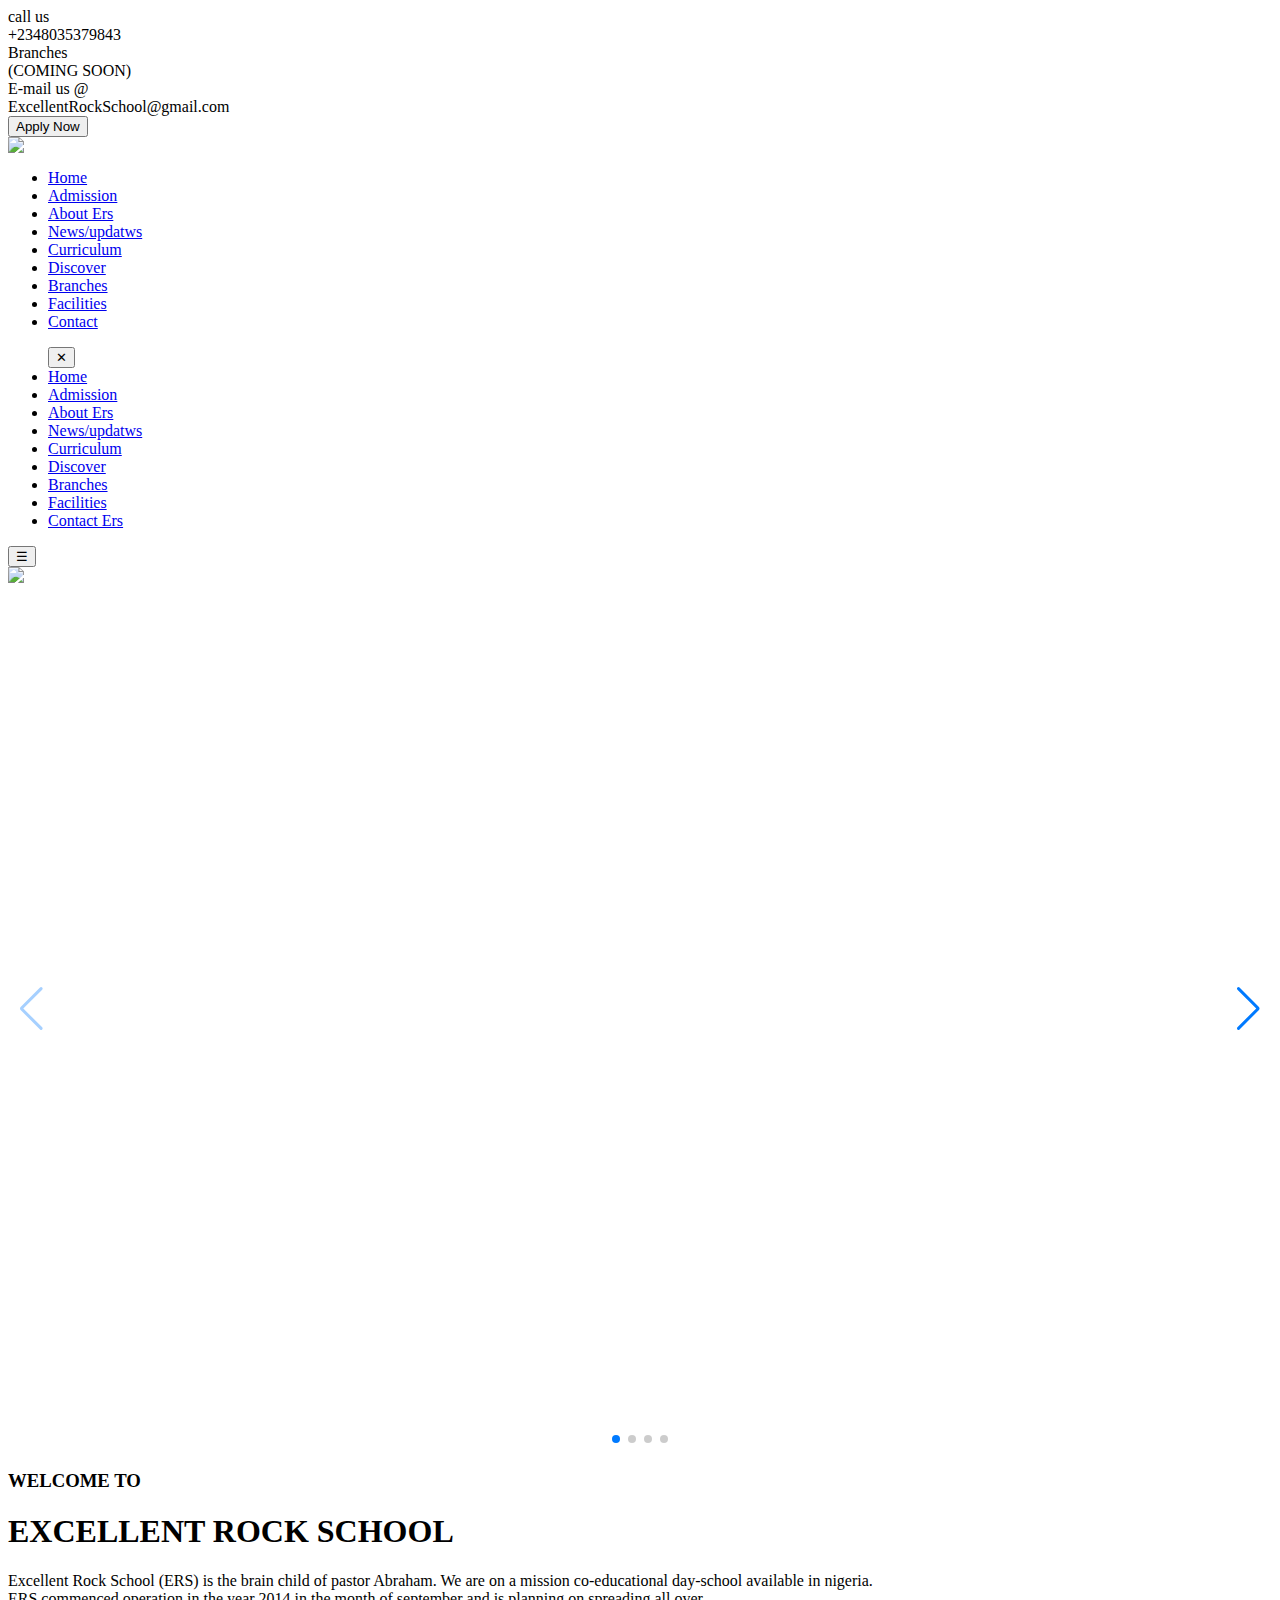
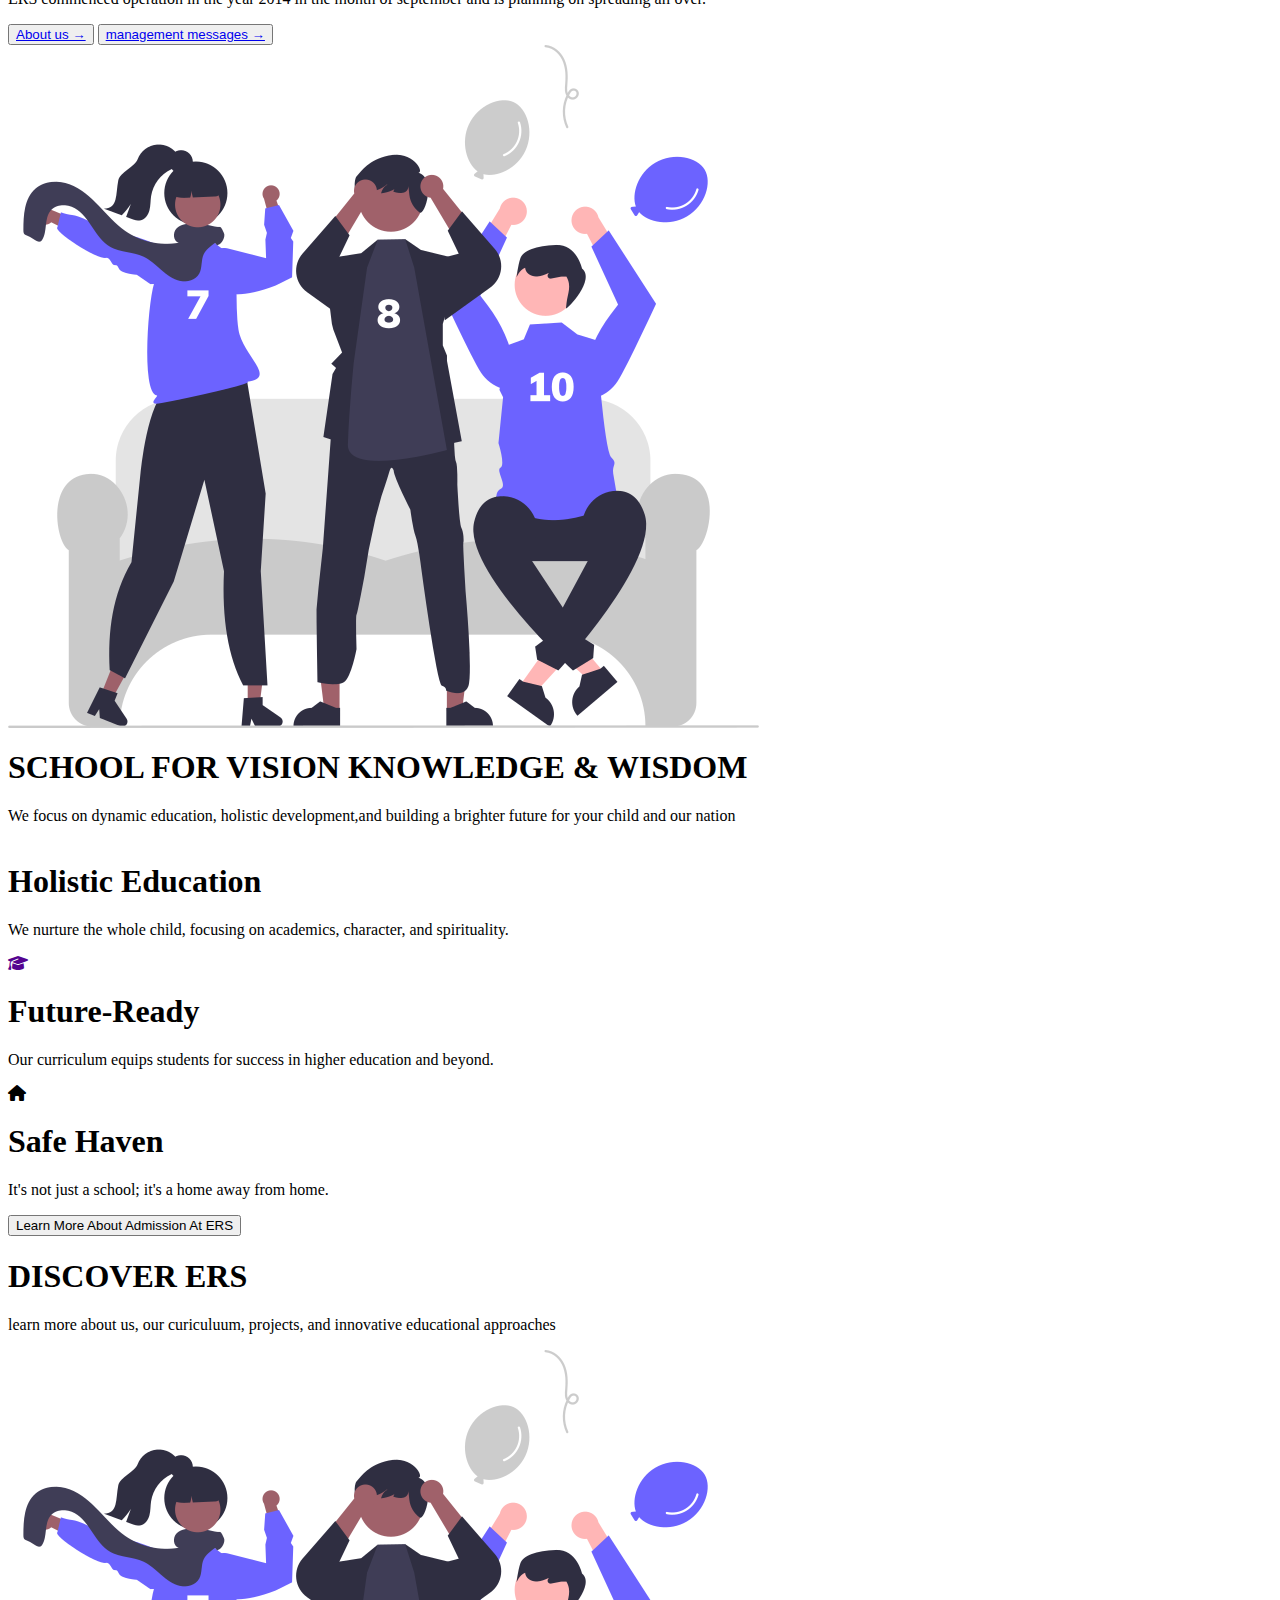
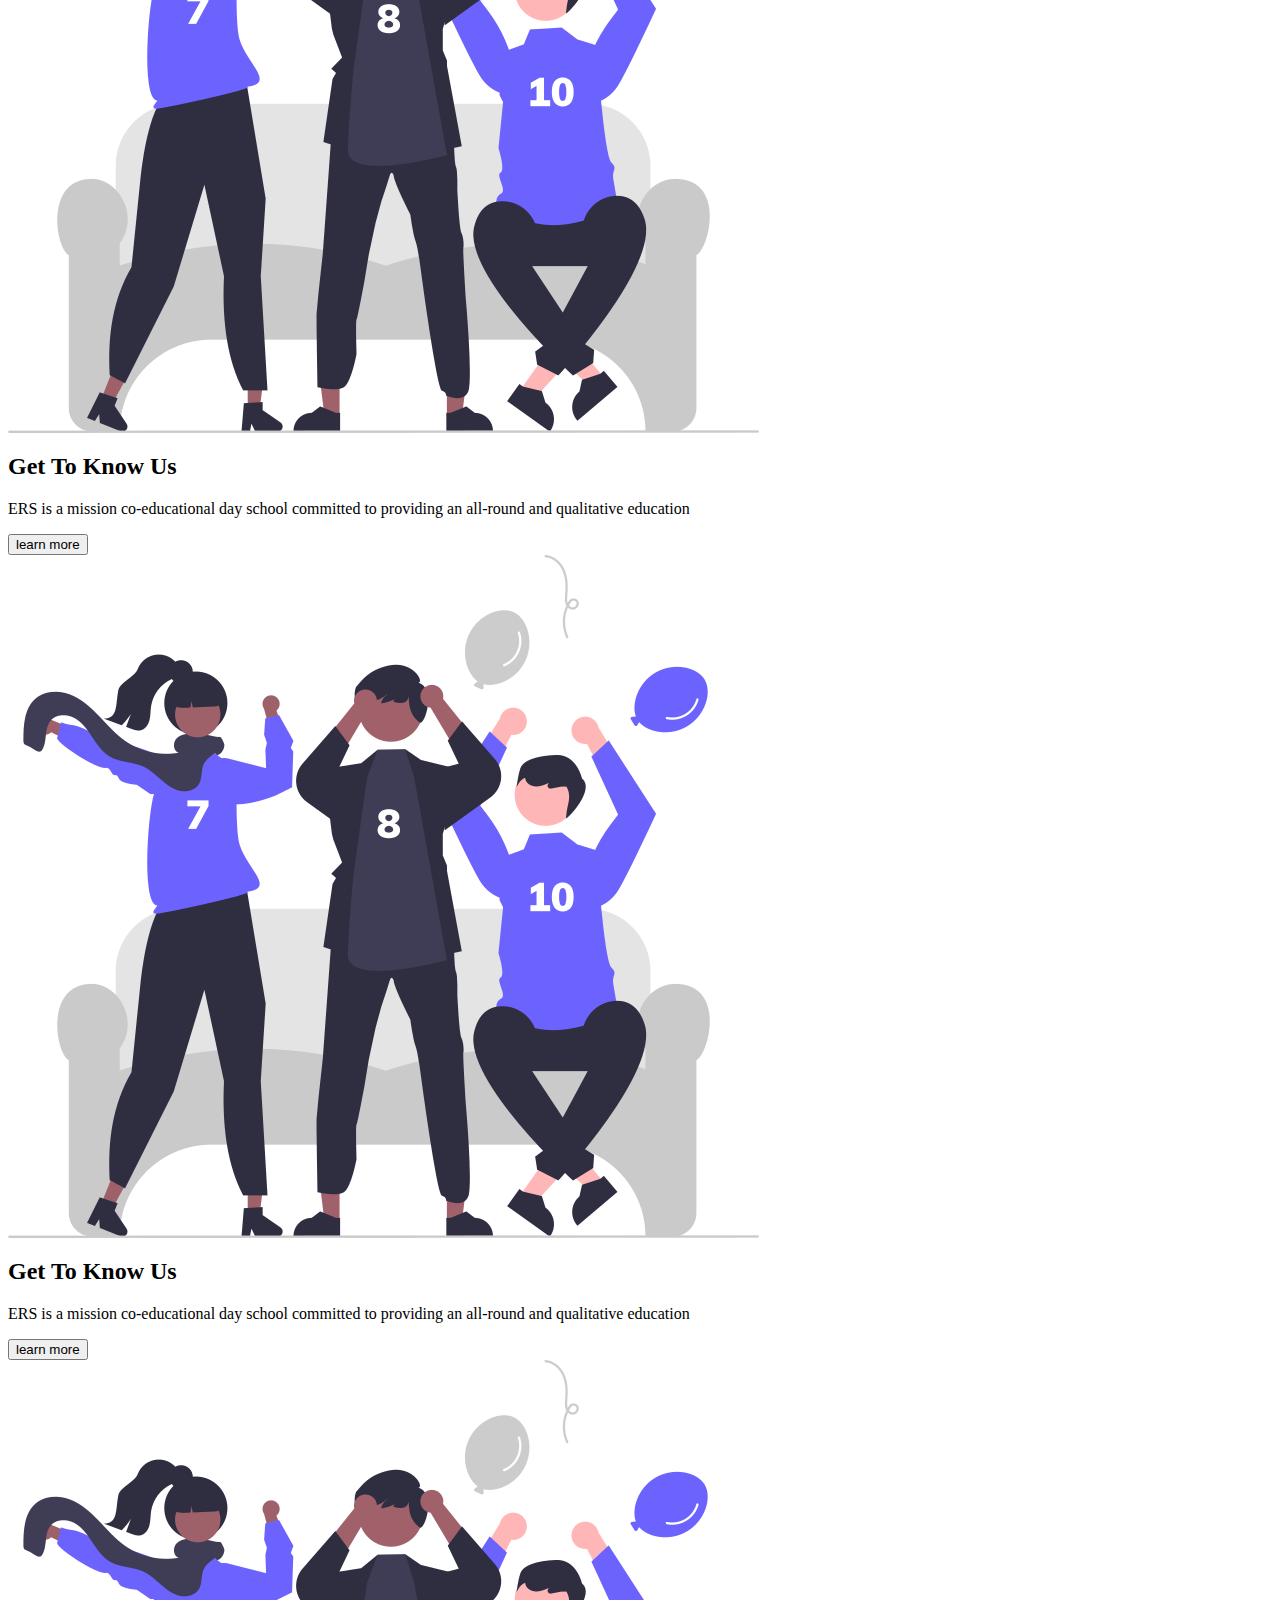
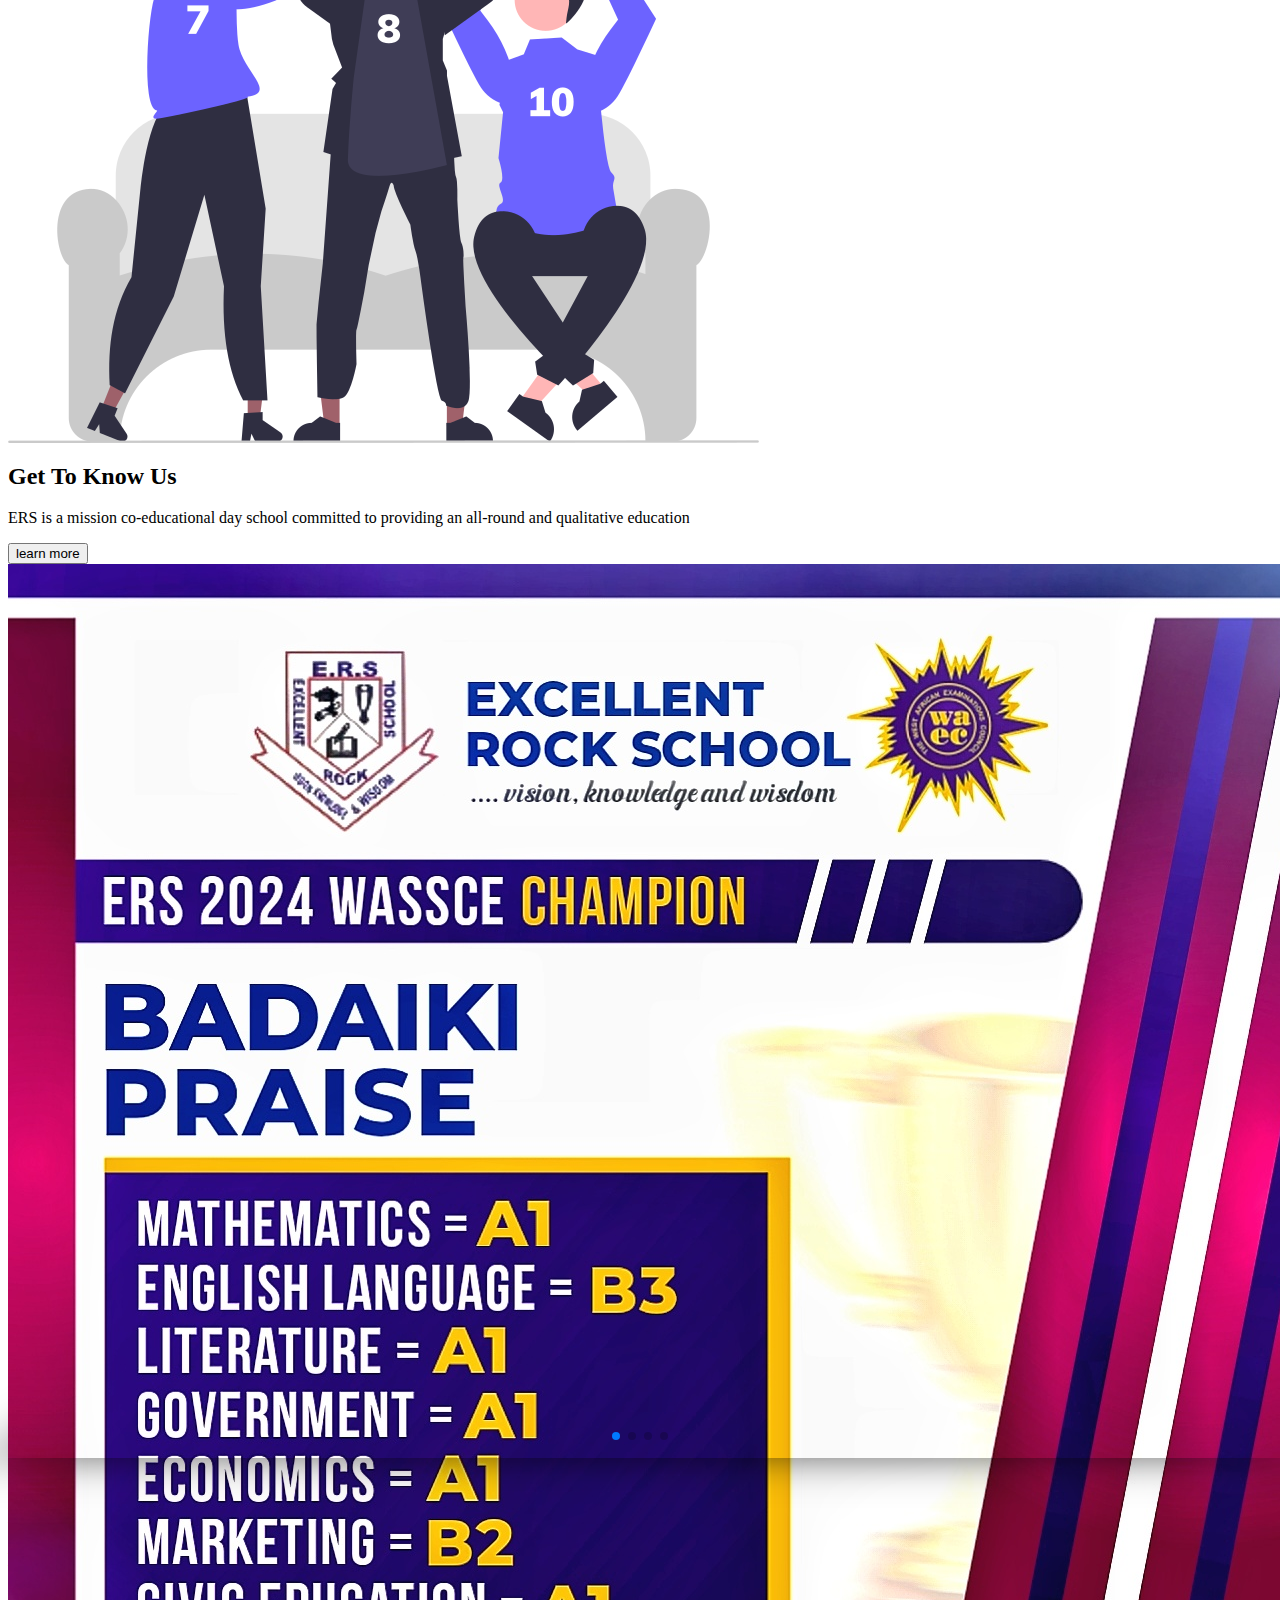
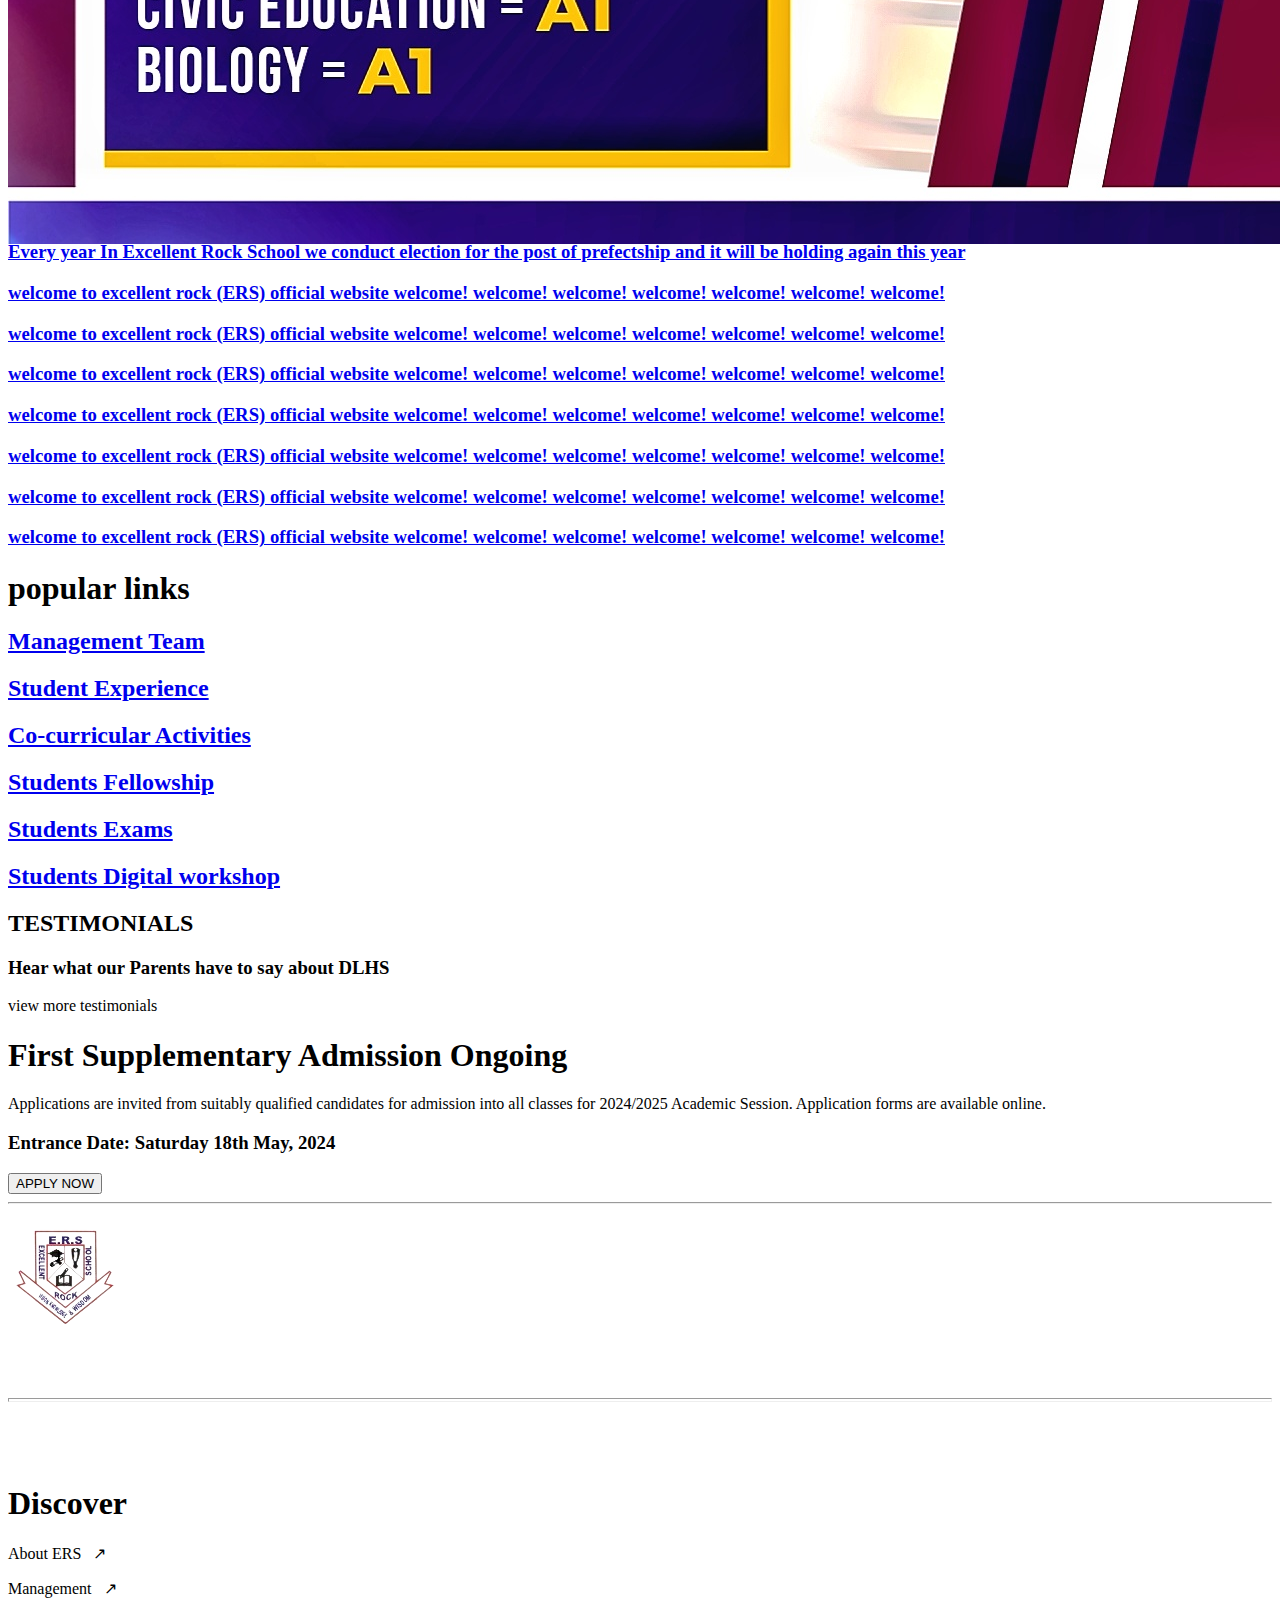
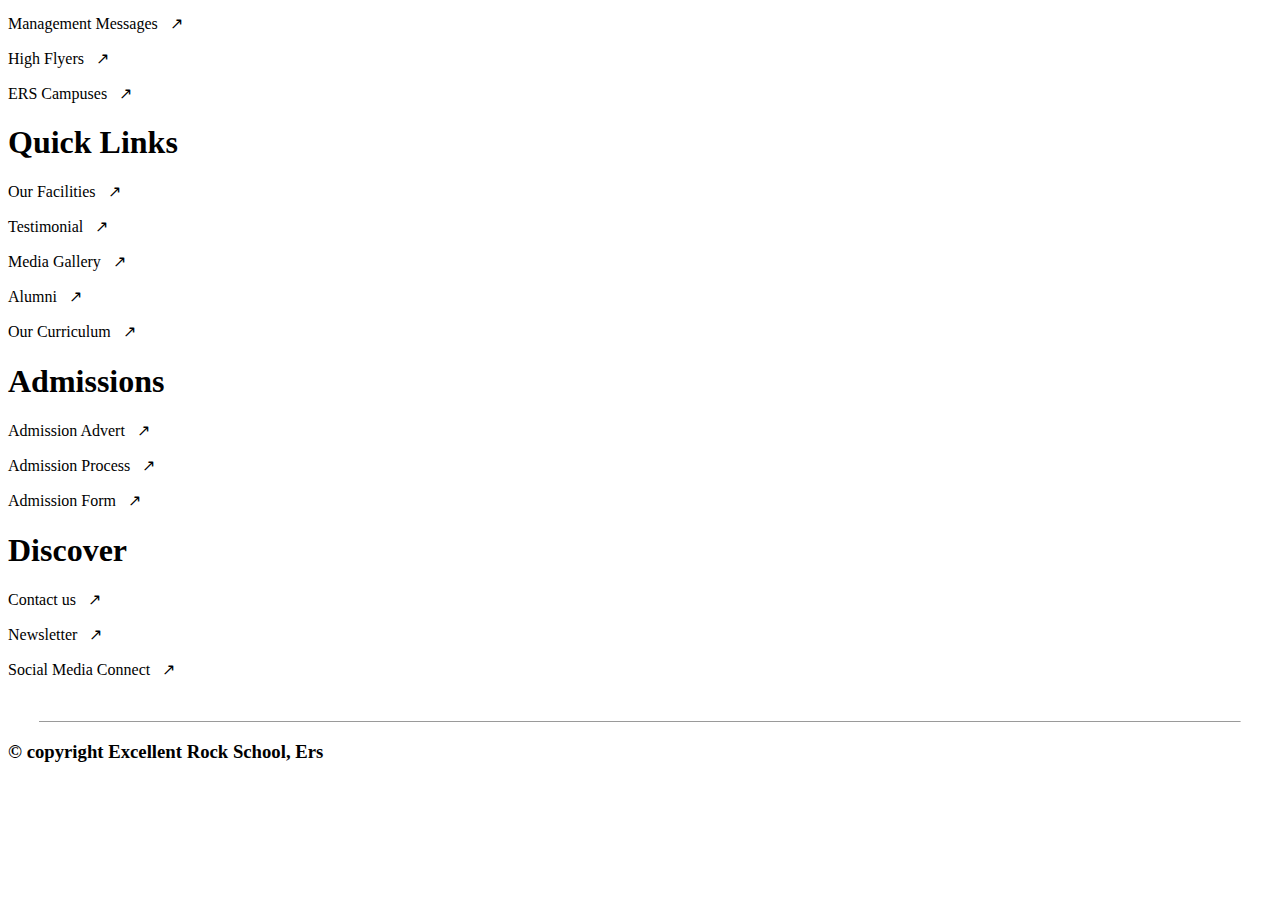
==== index.html @ ba7816c4 "Rename Index.html to index.html" ====
<html>
  <head>
  <meta charset="UTF-8" />
  <meta http-equiv="X-UA-Compatible" content="IE=edge" />
  <meta name="viewport" content="width=device-width, initial-scale=1.0" />
  <link rel="shortcut icon" href="https://i.ibb.co/7jsJsrT/IMG-20230326-WA0000-7.jpg" />
  <link rel="stylesheet" href="styles.css" />
  <link rel="stylesheet" href="https://cdn.jsdelivr.net/npm/swiper@11/swiper-bundle.min.css"
/>

  <link rel="stylesheet" href=" https://cdnjs.cloudflare.com/ajax/libs/font-awesome/6.5.1/css/all.min.css"/>
  <title>ExcellentRockSchool.com</title>
  </head>
  <body>
    <div class="scroll"></div>
    <div class="header">
      <div class="right">
      <div class="call">
        call us 
        <br/>
        +2348035379843
      </div>
      <div class="branches">
        Branches
        <br/>
        (COMING SOON)
      </div>
    <div class="Email">
      E-mail us @

      <br/>
      ExcellentRockSchool@gmail.com
    </div>
    </div>
    <div class="apply1">
     <button class="apply">Apply Now</button>
    </div>
    </div>
  <nav>
      <div class="logo">
        <img src="https://i.ibb.co/7jsJsrT/IMG-20230326-WA0000-7.jpg"/>
      </div>
    </a>
    <ul class="laptop">
      <li><a href="#">Home</a></li>
      <li><a href="#">Admission</a></li>
      <li><a href="about.html">About Ers</a></li>
      <li><a href="#">News/updatws</a></li>
      <li><a href="#">Curriculum</a></li>
      <li><a href="#">Discover</a></li>
      <li><a href="#">Branches</a></li>
      <li><a href="#">Facilities</a></li>
      <li><a href="#">Contact</a></li>
      
    </ul>

       <ul id="phone">
             <button class="cancel" onclick="hide()">&#10005;</button>
    <li><a href="#">Home</a></li>
      <li><a href="#">Admission</a></li>
      <li><a href="about.html">About Ers</a></li>
      <li><a href="#">News/updatws</a></li>
      <li><a href="#">Curriculum</a></li>
            <li><a href="#">Discover</a></li>
      <li><a href="#">Branches</a></li>
      <li><a href="#">Facilities</a></li>
      <li><a href="#">Contact Ers</a></li>
    </ul>
    <button class="ham" onclick="show()">&#9776;</button>
  </nav>
  <section class="hero__cont">
    <div class="swiper mySwiper">
      <div class="swiper-wrapper">
        <div class="swiper-slide object">
          <img src="https://i.ibb.co/qpxbVRK/IMG-0141.jpg"/>
        </div>
        <div class="swiper-slide"><img src="https://i.ibb.co/qB4X4yb/New-folder-15.jpg"/></div>
        <div class="swiper-slide"><img src="https://i.ibb.co/2Ff4ZKH/New-folder-16.jpg"/></div>
        <div class="swiper-slide"><img src="https://i.ibb.co/F7Psf9s/New-folder-10.jpg"/></div>
      </div>

      <div class="swiper-button-next"></div>
      <div class="swiper-button-prev"></div>

      <div class="swiper-pagination"></div>
    </div>
  </section>
  <!-- end of hero__cont -->


  <!-- welcomepage -->
  <section class="welcomepage" >
  <div class="container welcome">
<div class="right__welcome">
<h3> WELCOME TO</h3>
<h1>EXCELLENT ROCK SCHOOL</h1>
<P>Excellent Rock School (ERS) is the brain child of pastor Abraham. We are on a mission co-educational day-school 
  available in nigeria.
  <br/>
  ERS commenced operation in the year 2014 in the month of september and is planning on spreading all over.
</P>

<div class="buttons">
  <button class="btn1 radius" ><a href="about.html">About us &#8594;</a></button>
  <button class="btn1 radius"><a href="message.html">management messages &#8594;</a></button>
</div>
</div>
<div class="left__welcome">
  <div class="left__image__welcome">
<img src="images/about achievements.png" alt="">
  </div>
</div>
  </section>
     <section class="available">
        <div class="container availability">
          <div class="available__text">
            <h1> SCHOOL FOR VISION KNOWLEDGE & WISDOM</h1>
         <P>We focus on dynamic education, holistic development,and building a brighter future for your child and our nation</P>
        </div>
        <div class="cards">
      <div class="card">
        <div class="card__icon " style="color:#db3530;">
          <i class="fa fa-scro" aria-hidden="true"></i>
        </div>
        <div class="card__info">
          <h1>Holistic Education</h1>
          <p>We nurture the whole child, focusing on academics, character, and spirituality.
          </p>
        </div>
      </div>
      <div class="card">
        <div class="card__icon icons" style="background-color:#fff; color:#540290;">
          <i class="fa fa-graduation-cap" aria-hidden="true"></i>
        </div>
        <div class="card__info">
          <h1>Future-Ready</h1>
          <p>Our curriculum equips students for success in higher education and beyond.
          </p>
        </div>
      </div>
      <div class="card">
        <div class="card__icon">
          <i class="fa fa-home" aria-hidden="true"></i>
        </div>
        <div class="card__info">
          <h1>
Safe Haven</h1>
          <p>It's not just a school; it's a home away from home.</p>
          </p>
        </div>
      </div>
        </div>
        <div class="learn-more">
          <button class="more">Learn More About Admission At ERS</button>
      </div>
      </div>
    </section> 
  


  <div class="discovery">
    <div class="discover container">
      <div class="discovertext">
        <h1>DISCOVER ERS</h1>
        <p>learn more about us, our curiculuum, projects, and innovative educational approaches </p>
        </div>
      <div class="cards dis">
  <div class="disc">
    <div class="discimage">
      <img src="images/about achievements.png"/>
    </div>
    <div class="discinfo">
      <h2>Get To Know Us</h2>
      <p>ERS is a mission co-educational day school committed to providing an all-round and qualitative education </p>
      <button class="radius btn scale">learn more</button>
    </div>
  </div>
  <div class="disc">
    <div class="discimage">
      <img src="images/about achievements.png"/>
    </div>
    <div class="discinfo">
      <h2 id="blue">Get To Know Us</h2>
      <p>ERS is a mission co-educational day school committed to providing an all-round and qualitative education </p>
      <button class="radius btn color">learn more</button>
    </div>
  </div>
  <div class="disc">
    <div class="discimage">
      <img src="images/about achievements.png"/>
    </div>
    <div class="discinfo">
      <h2 id="purple">Get To Know Us</h2>
      <p>ERS is a mission co-educational day school committed to providing an all-round and qualitative education </p>
      <button class="radius btn color">learn more</button>
    </div>
  </div>
 </div>
  </div>
  </div>

  <section class="highscore">
  <div class="high">
    <div class="box">
<div class="swipers mySwiperr sweep">

    <div class="swiper-wrapper">

      <div class="swiper-slide">
        <img src="images/Highflyer.png" />
      </div>
      <div class="swiper-slide">
        <img src="images/Picsart_24-09-25_06-13-31-727.jpg" />
      </div>
      <div class="swiper-slide">
        <img src="images/Picsart_24-09-29_01-11-59-486.jpg" />
      </div>
      <div class="swiper-slide">
        <img src="images/Picsart_24-09-29_01-13-21-228.png" />
      </div>
    </div>
    <div class="swiper-pagination"></div>
  </div>
  </div>
  
    
    <div class="hightext">
    <p class="orange">CELEBRATING EXCELLENCE:</p>
    <h2>Meet THE STARS</h2>
    <h3><span class="colors">E R S</span> High Flyers</h3>
    <p  class="dn">ERS takes pride in its high flyers, students who have excelled remarkably in external and international examinations. With a rigorous academic curriculum, dedicated staff, and a supportive learning environment, our students achieve extraordinary success, setting new benchmarks for excellence and making us proud as a leading educational institution.</p>
    <br/>
    <button class="th radius .btn1"><a href="stars.html">Learn More</a></button>
    </div>
  </div>
  </section>


  
  <section class="news">
    <div class="head container">
      <h1>ERS News & Updates</h1>
      <button class="color btn radius">view more</button>
    </div>

    <div class="new">
      <div class="newcard">
        
       <div class="img"></div>
        <div class="newcardtext">
<a href="#">
  <h3>welcome to excellent rock (ERS) official website welcome! welcome! welcome! welcome! welcome! welcome! welcome!</h3>
</a>
        </div>
        </div>
      <div class="newcard">
        
 <div class="img"></div>
        <div class="newcardtext">
<a href="#">
  <h3>Every year In Excellent Rock School we conduct election for the post of prefectship and it will be holding again this year</h3>
</a>
        </div>
        </div>
      <div class="newcard">
        
        <div class="img"></div>
        <div class="newcardtext">
<a href="#">
  <h3>welcome to excellent rock (ERS) official website welcome! welcome! welcome! welcome! welcome! welcome! welcome!</h3>
</a>
        </div>
        </div>
      <div class="newcard">
        
    <div class="img"></div>
        <div class="newcardtext">
<a href="#">
  <h3>welcome to excellent rock (ERS) official website welcome! welcome! welcome! welcome! welcome! welcome! welcome!</h3>
</a>
        </div>
        </div>
      <div class="newcard">
        
        <div class="img"></div>
        <div class="newcardtext">
<a href="#">
  <h3>welcome to excellent rock (ERS) official website welcome! welcome! welcome! welcome! welcome! welcome! welcome!</h3>
</a>
        </div>
        </div>
      <div class="newcard">
        
        <div class="img"></div>
        <div class="newcardtext">
<a href="#">
  <h3>welcome to excellent rock (ERS) official website welcome! welcome! welcome! welcome! welcome! welcome! welcome!</h3>
</a>
        </div>
        </div>
      <div class="newcard">
        
        <div class="img"></div>
        <div class="newcardtext">
<a href="#">
  <h3>welcome to excellent rock (ERS) official website welcome! welcome! welcome! welcome! welcome! welcome! welcome!</h3>
</a>
        </div>
        </div>
      <div class="newcard">
        
        <div class="img"></div>
        <div class="newcardtext">
<a href="#">
  <h3>welcome to excellent rock (ERS) official website welcome! welcome! welcome! welcome! welcome! welcome! welcome!</h3>
</a>
        </div>
        </div>
      <div class="newcard">
        
        <div class="img"></div>
        <div class="newcardtext">
<a href="#">
  <h3>welcome to excellent rock (ERS) official website welcome! welcome! welcome! welcome! welcome! welcome! welcome!</h3>
</a>
        </div>
        </div>
    </div>
  </section>

  <section class="popular">
    <div class="pop container">
      <div class="head container populars">
        <h1>popular links</h1>
      </div>
      <div class="cardss">
      <div class="card3">
        <a href="management.html">
        <div class="imgs"></div>
        <div class="card3text">
      <h2>Management Team</h2>
      </a>
        </div>
      </div>
      <div class="card3">
        <a href="#">
        <div class="imgs"></div>
        <div class="card3text">
      <h2>Student Experience</h2>
      </a>
        </div>
      </div>
      <div class="card3">
        <a href="curicullar.html">
        <div class="imgs"></div>
        <div class="card3text">
      <h2>Co-curricular Activities</h2>
      </a>
        </div>
      </div>
      <div class="card3">
        <a href="#">
        <div class="imgs"></div>
        <div class="card3text">
      <h2>Students Fellowship</h2>
      </a>
        </div>
      </div>
      <div class="card3">
        <a href="#">
        <div class="imgs"></div>
        <div class="card3text">
      <h2>Students Exams </h2>
      </a>
        </div>
      </div>
      <div class="card3">
      <a href="#">
        <div class="imgs"></div>
        <div class="card3text">
      <h2> Students Digital workshop</h2>
      </a>
        </div>
      </div>
      </div>
    </div>
  </section>
  <section class="test">
    <div class="tests container">
      <h2>TESTIMONIALS</h2>
   <div class="body">
     <h3>Hear what our Parents
       <!-- Current StudentsAlumni  -->
      have to say about DLHS</h3>
      <div class="display">
      </div>
    </div>
    <div class="btn  radius">view more testimonials</div>
   </div>
  </section>
  <section class="admit">
    <div class="admits container">
             <div class="admitcard">
          <div class="card1">
            <h1>First Supplementary Admission Ongoing</h1>
          <p>Applications are invited from suitably qualified candidates for admission into all classes  for 2024/2025 Academic Session. Application forms are available online.<p>
          <h3 style="color: black; text-align: left;">Entrance Date: Saturday  18th May, 2024</h3>
        </div>
          <div class="card2">
            <button class="check">
              APPLY NOW
            </button>
          </div>
        </div>
    
    </div>
    <hr class="blue_line"/>
    <section class="footer">
        <div class="container">
        <div class="small footer-u">
          <img src="images/Logo.png"/>
        </div>
        <br/>
        <h1 style="text-align: center; color: #fff; font-size: 21px;">Excellent Rock School</h1>
      </div>
    </section>
    <hr class="not" size="4">
    <br/>
    <br/>
    <br/>
    <div class="hn">
      <div class="hnn">
        <div class="hnn_head">
          <h1>Discover</h1>
        </div>
<p>About ERS &nbsp; &#8599;</p>
<p>Management &nbsp; &#8599;</p>
<p>Management Messages &nbsp; &#8599;</p>
<p>High Flyers &nbsp; &#8599;</p>
<p>ERS Campuses &nbsp; &#8599;</p>

      </div>
      <div class="hnn">
        <div class="hnn_head">
          <h1>Quick Links</h1>
        </div>
    
    <p>Our Facilities &nbsp; &#8599;</p>
    <p>Testimonial &nbsp; &#8599;</p>
    <p>Media Gallery &nbsp; &#8599;</p>
    <p>Alumni &nbsp; &#8599;</p>
    <p>Our Curriculum &nbsp; &#8599;</p>
      </div>
      <div class="hnn">
        <div class="hnn_head">
          <h1>Admissions</h1> 
        </div>
    
    <p>Admission Advert &nbsp; &#8599;</p>
    <p>Admission Process &nbsp; &#8599;</p>
    <p>Admission Form &nbsp; &#8599;</p>

      </div>
      <div class="hnn">
        <div class="hnn_head">
          <h1>Discover</h1>
        </div>
    
    <p>Contact us &nbsp; &#8599;</p>
    <p>Newsletter &nbsp; &#8599;</p>
    <p>Social Media Connect &nbsp; &#8599;</p>
      </div>
    </div>
    <br/>
    <hr style="border-bottom: none; width: 95%; margin-inline: auto;"/>
  <h3>&copy copyright Excellent Rock School, Ers</h3>
  <br/>
  <br/>
  <br/>
  <p style="text-align: right; margin-right: 5%; font-size:20px;"><a href="#" style="color: #fff; ">Back to Top</a></p>
  </section>


      <script src="script.js"></script>
      <script src="https://cdn.jsdelivr.net/npm/swiper@11/swiper-bundle.min.js"></script>
      <script>
     var swiper = new Swiper(".mySwiper", {
      spaceBetween: 30,
      centeredSlides: true,
      autoplay: {
        delay: 1000,
        disableOnInteraction: false,
      },
      pagination: {
        el: ".swiper-pagination",
        clickable: true,
      },
      navigation: {
        nextEl: ".swiper-button-next",
        prevEl: ".swiper-button-prev",
      },
    });





    var swiper = new Swiper(".mySwiperr", {

      effect: "cube",
      autoplay: {
        delay: 2800,
        disableOnInteraction: false,
      },
      grabCursor: true,
      cubeEffect: {
        shadow: true,
        slideShadows: true,
        shadowOffset: 10,
        shadowScale:1,
      },
      pagination: {
        el: ".swiper-pagination",
      },
    });
  </script>

</body>
</html>
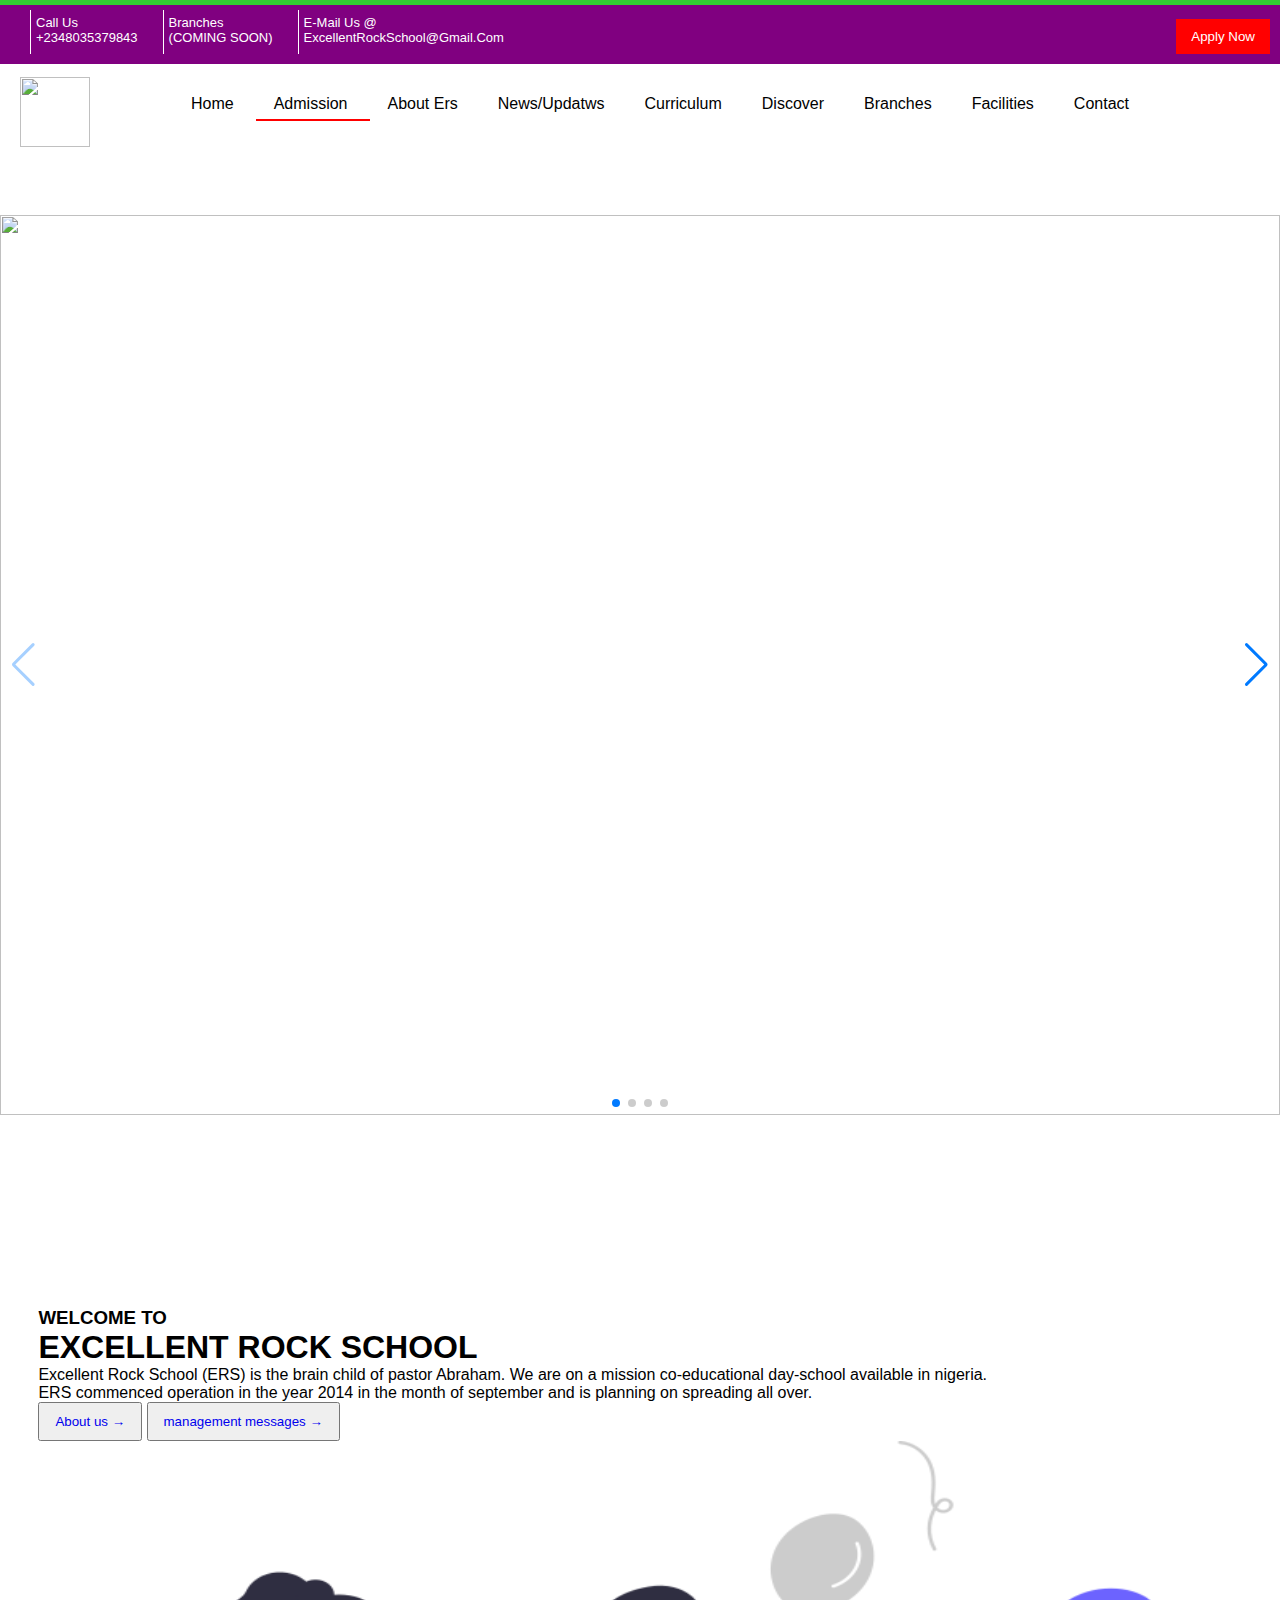
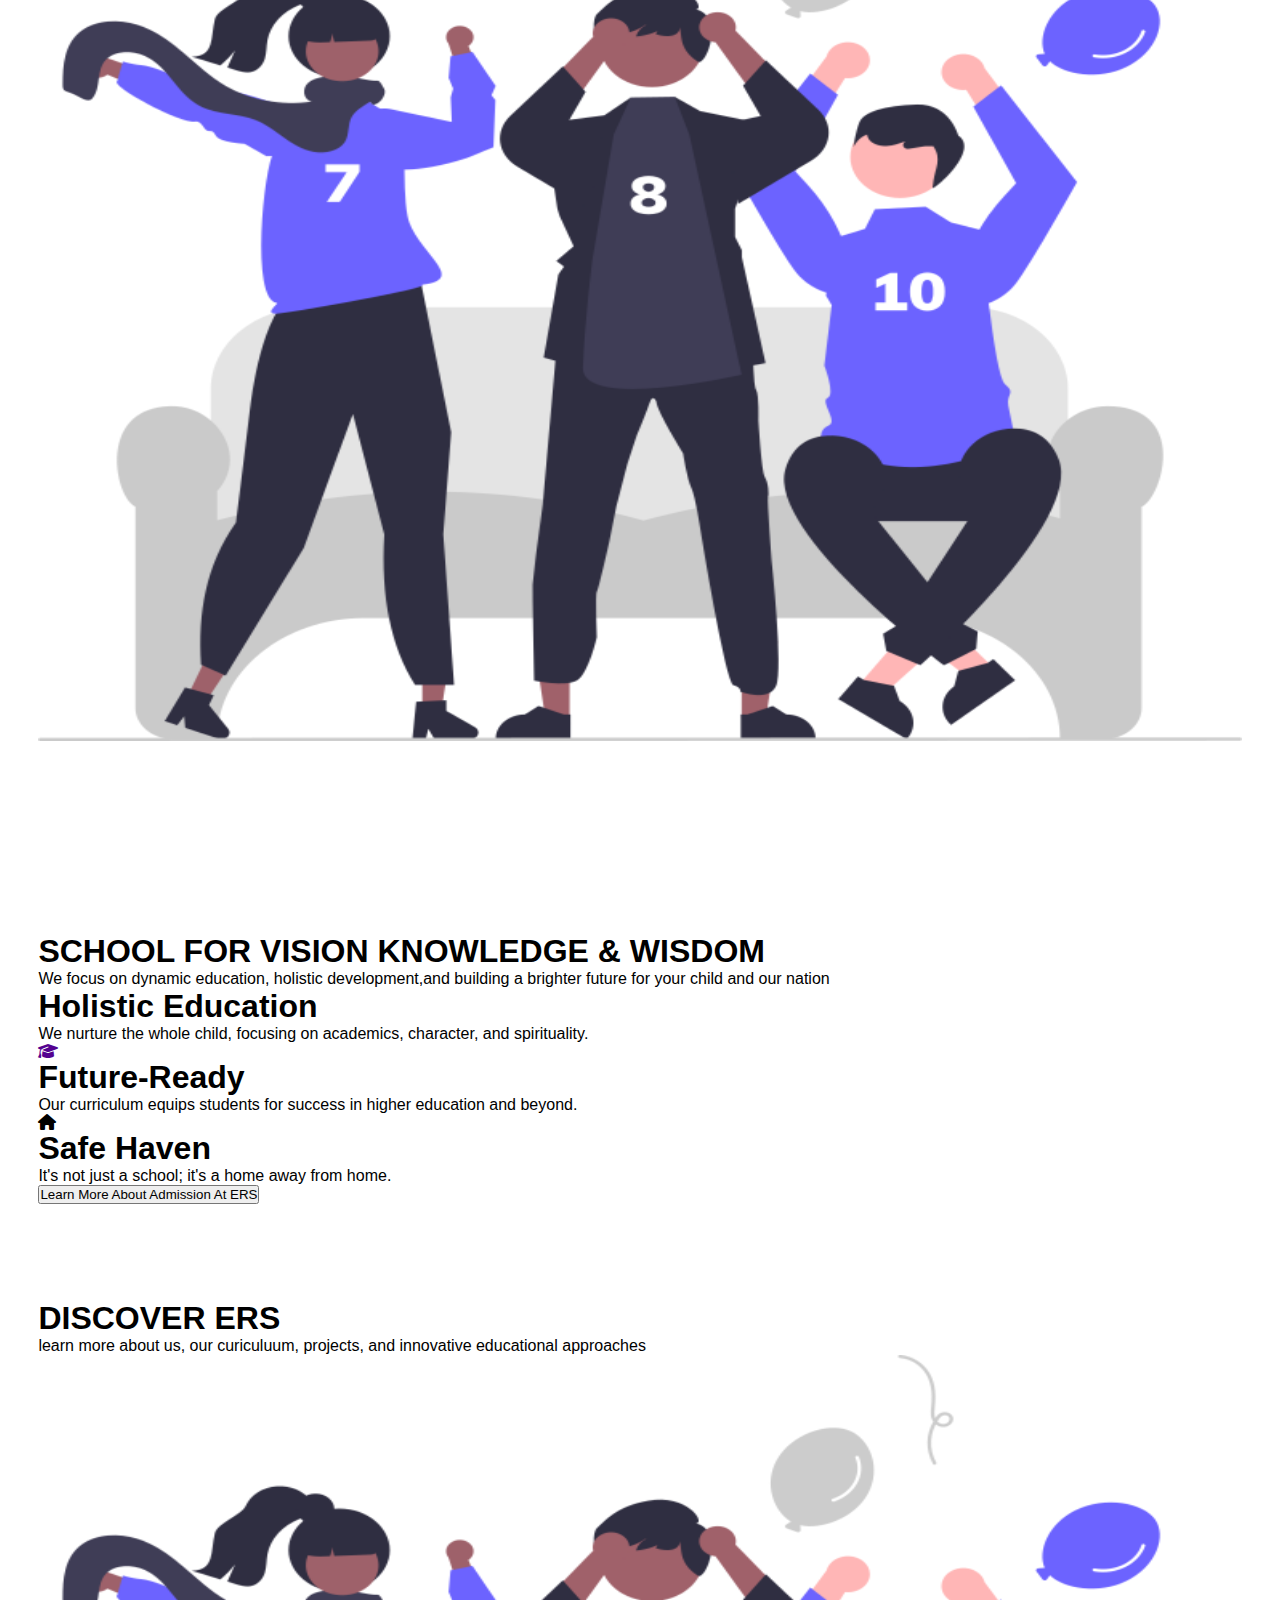
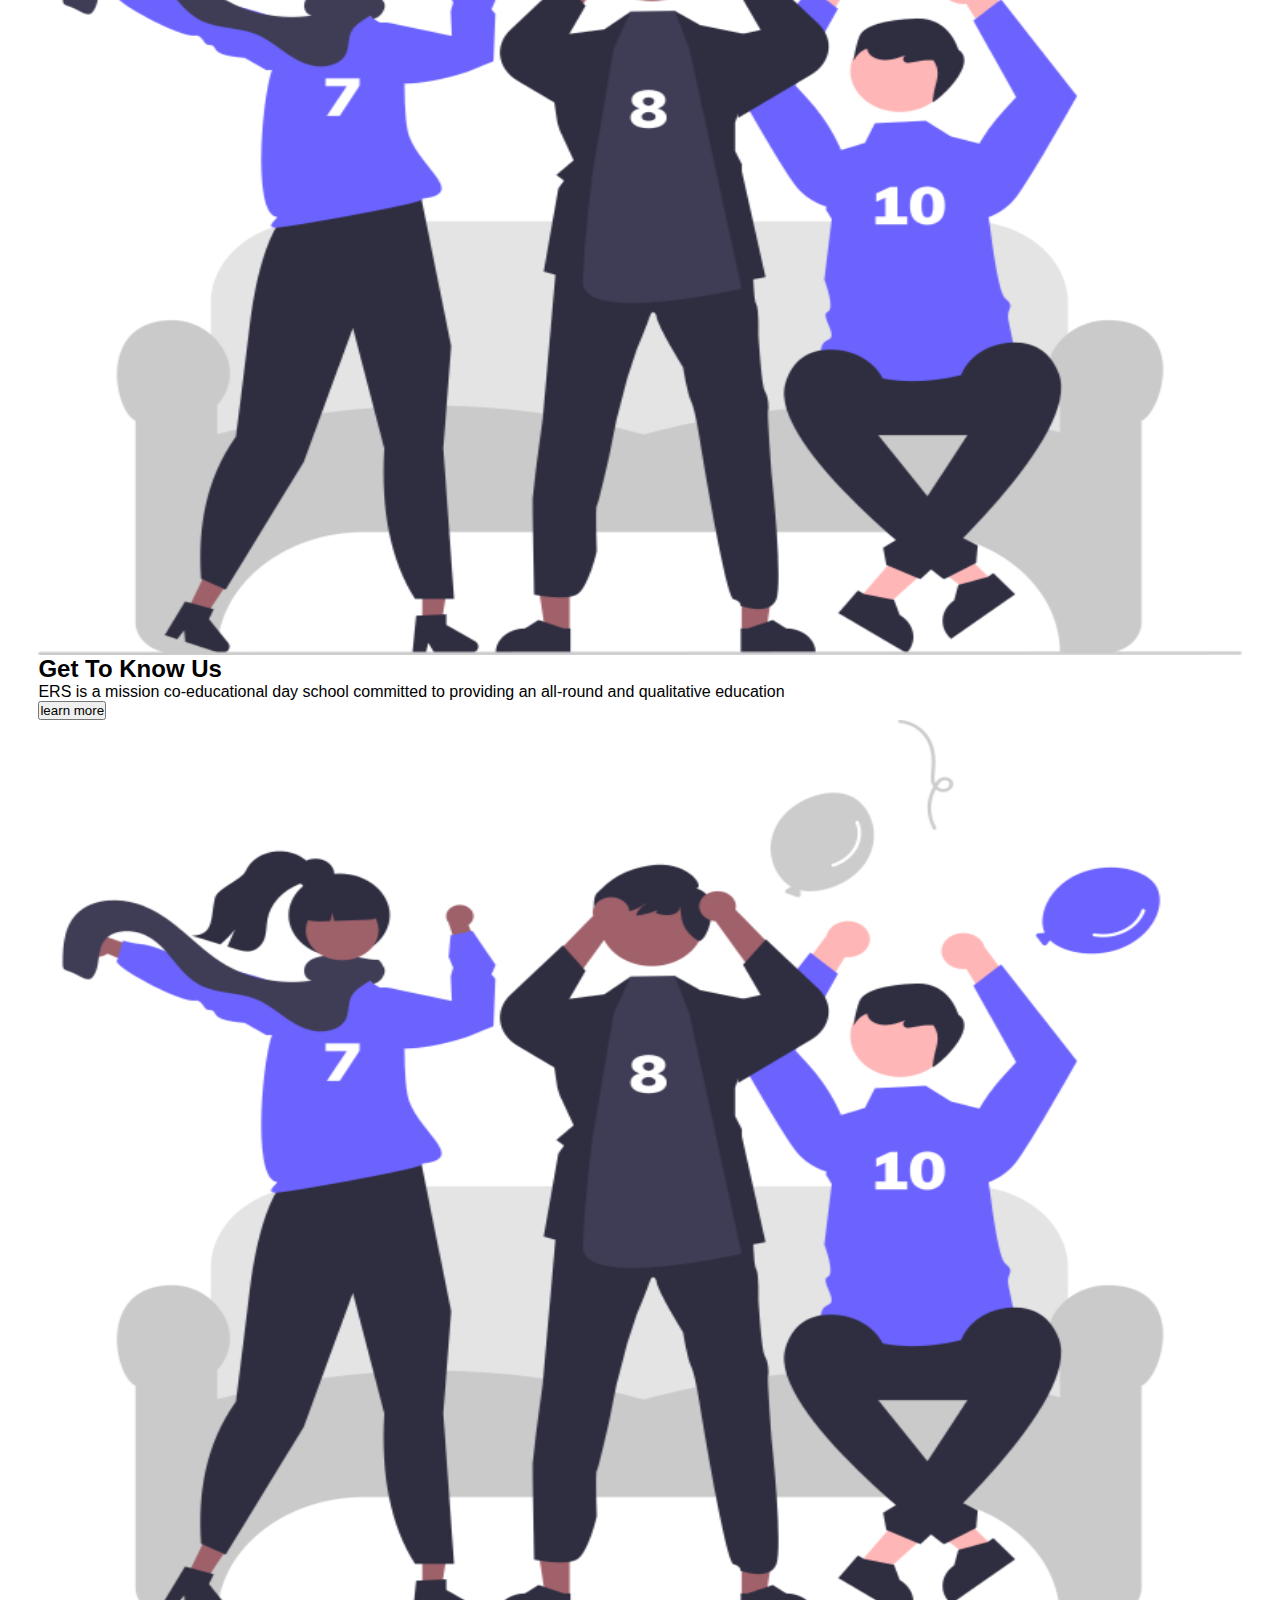
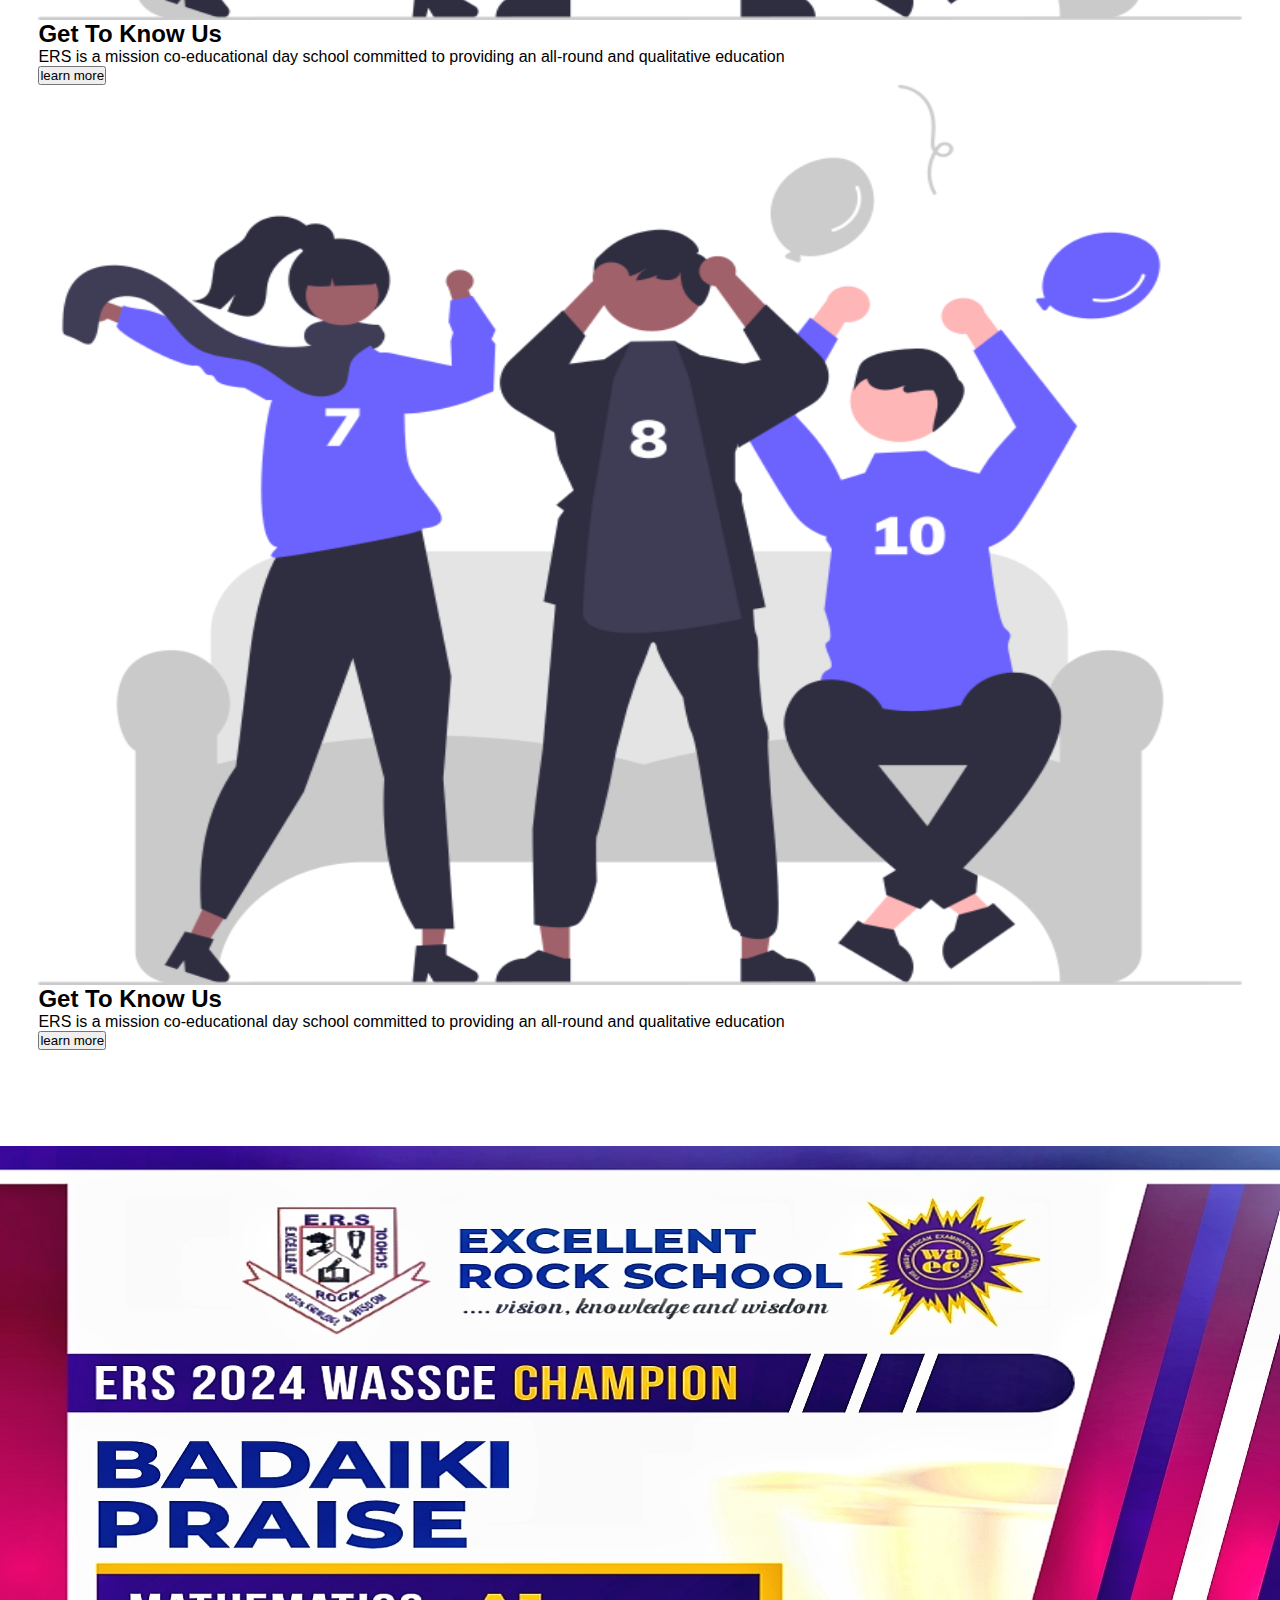
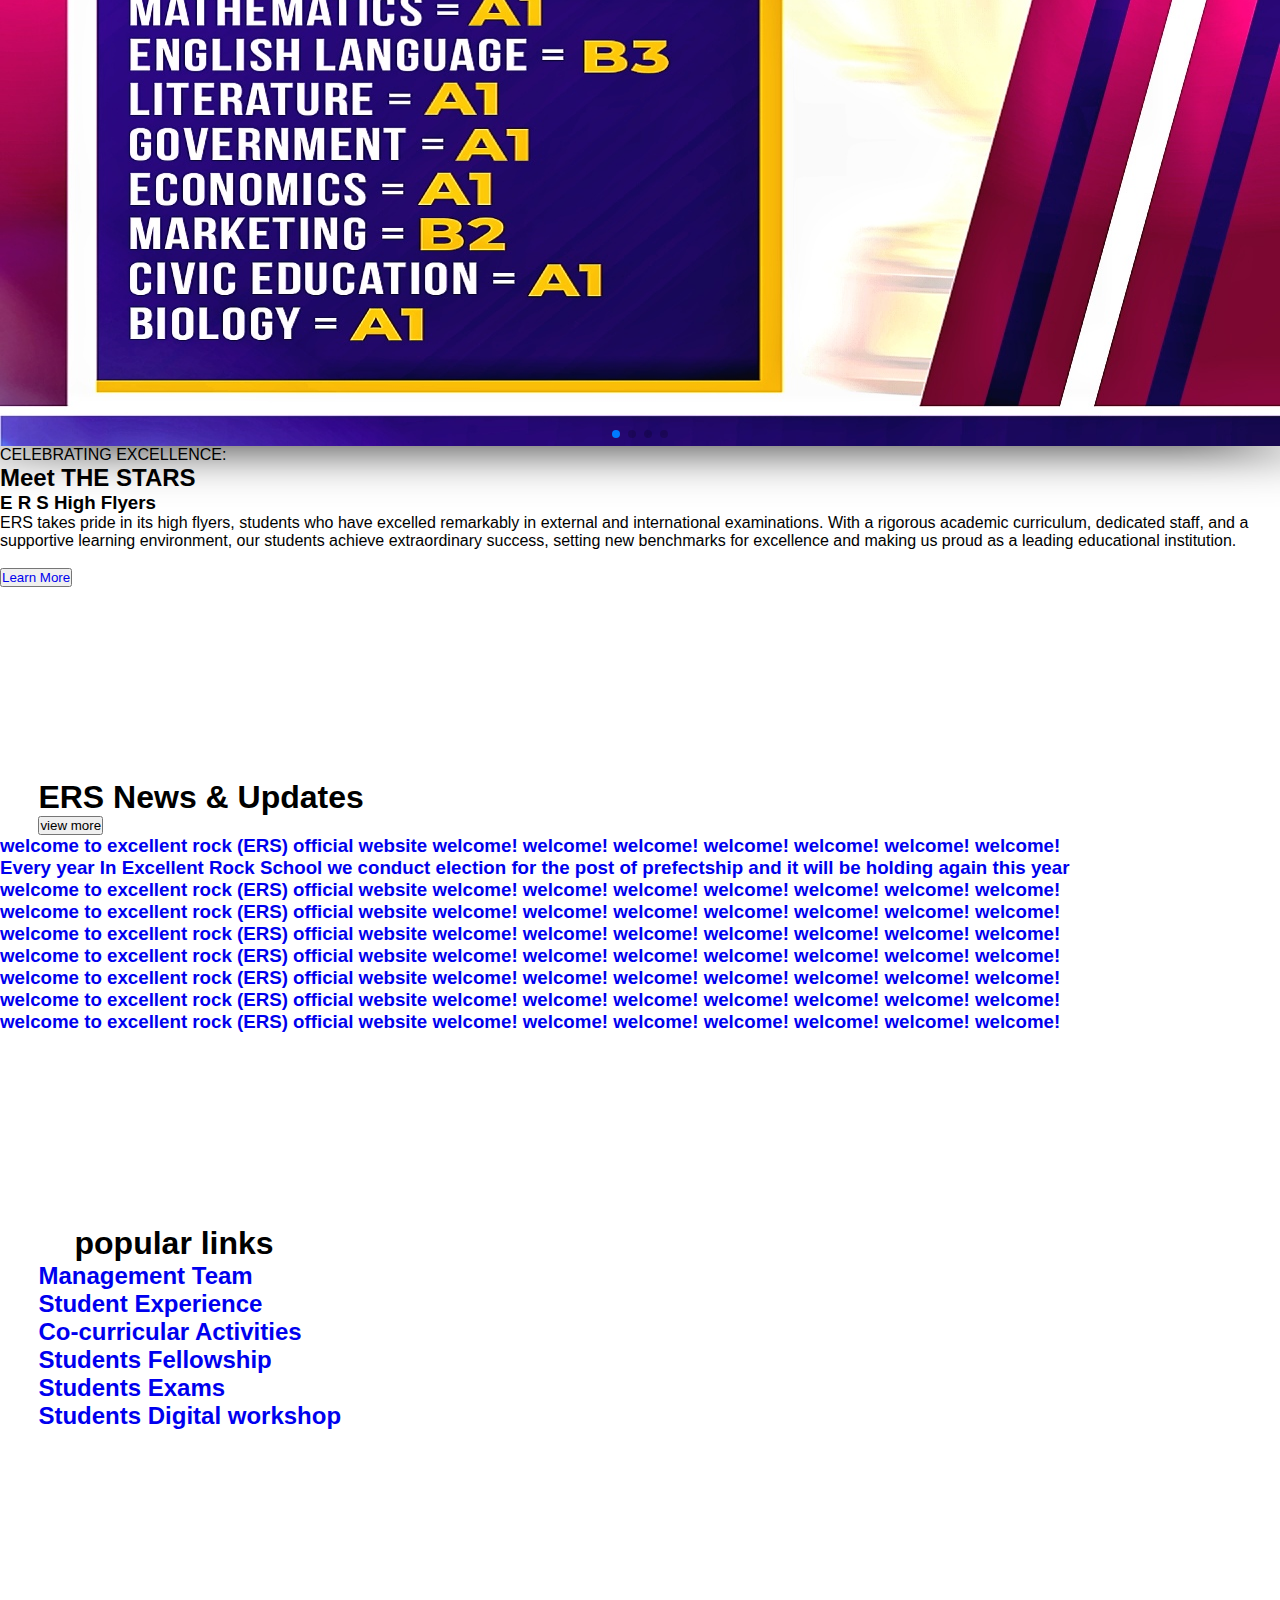
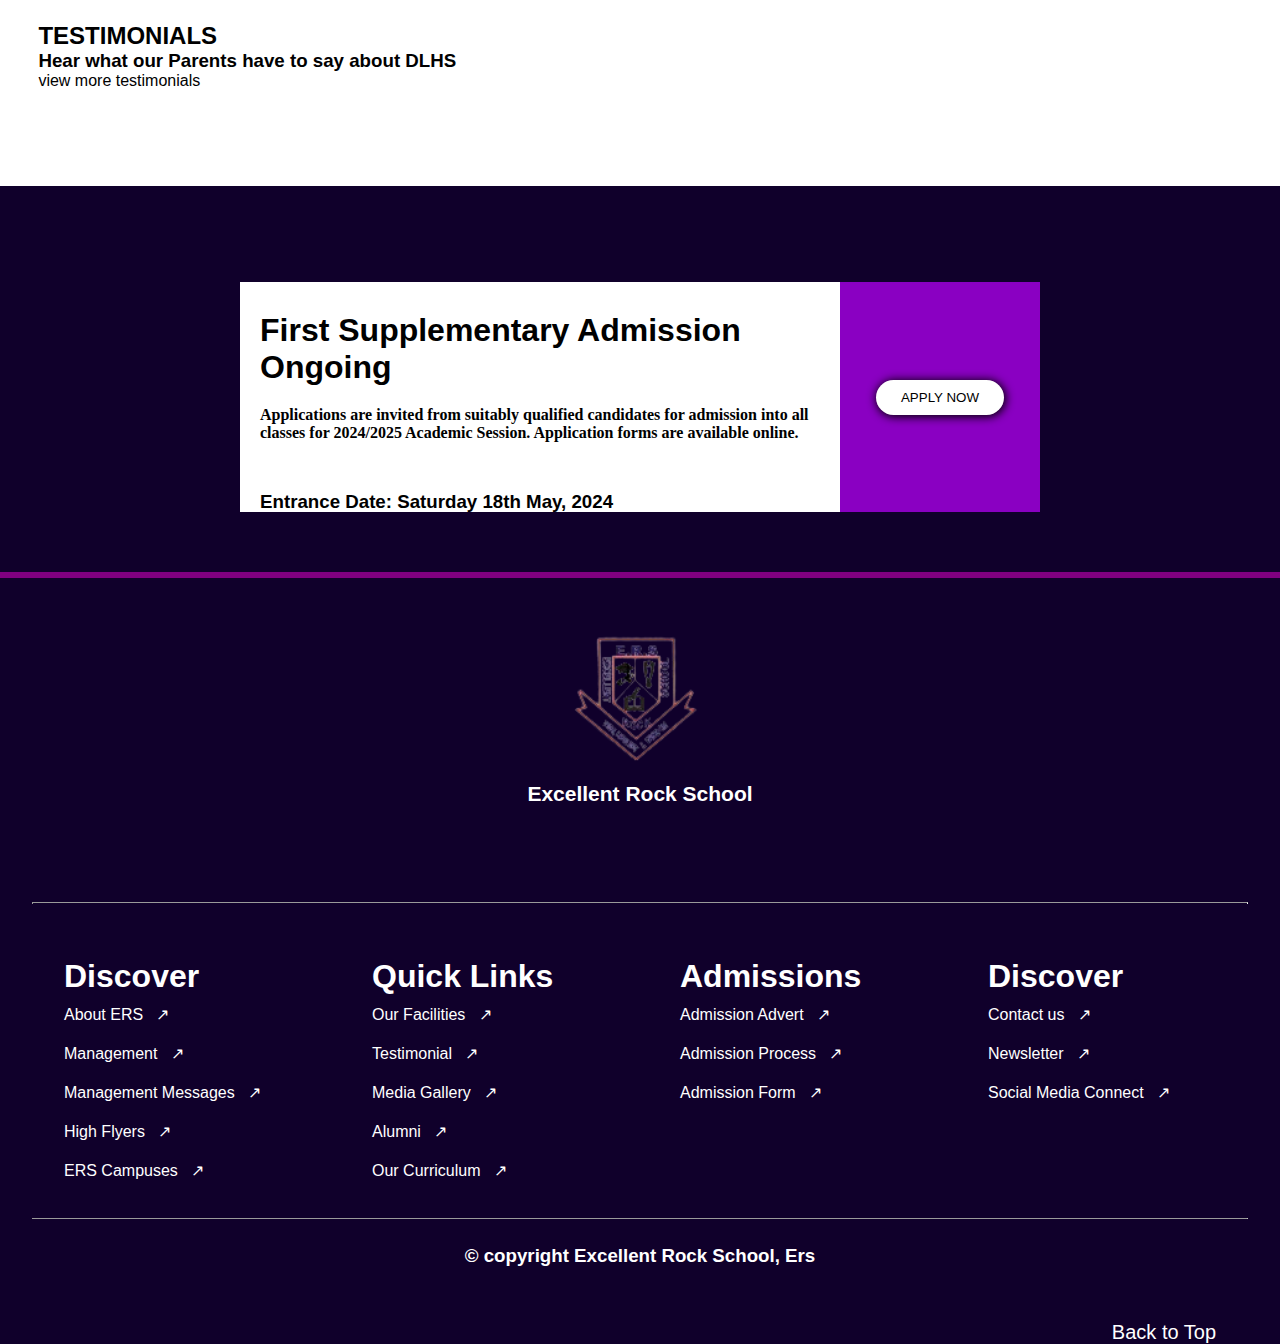
==== commit f22d9b93: "Update index.html" ====
--- a/index.html
+++ b/index.html
@@ -4,7 +4,7 @@
   <meta http-equiv="X-UA-Compatible" content="IE=edge" />
   <meta name="viewport" content="width=device-width, initial-scale=1.0" />
   <link rel="shortcut icon" href="https://i.ibb.co/7jsJsrT/IMG-20230326-WA0000-7.jpg" />
-  <link rel="stylesheet" href="styles.css" />
+  <link rel="stylesheet" href="style.css" />
   <link rel="stylesheet" href="https://cdn.jsdelivr.net/npm/swiper@11/swiper-bundle.min.css"
 />
 
--- a/style.css
+++ b/style.css
@@ -0,0 +1,586 @@
+:root {
+    --btn-color: purple;
+    --main-color: white;
+    --bg-1: #8a00c2;
+    --light: #10002B;
+
+}
+
+html {
+    scroll-behavior: smooth;
+}
+* {
+    margin: 0;
+    padding: 0;
+    box-sizing: border-box;
+    font-family: sans-serif;
+}
+
+::after,
+::before {
+    box-sizing: border-box;
+}
+
+a {
+    text-decoration: none;
+}
+
+body {
+
+    overflow-x: hidden;
+}
+
+img {
+    width: 100%;
+    height: 100%;
+    background-size: cover;
+}
+ .cont_bout .text-center{
+    text-align: center;
+    font-size: 19px;
+    color: #8a00c2;
+}
+.scroll {
+    z-index: 9999;
+    height: 5px;
+    width: 100%;
+    top: 0;
+    bottom: 0;
+    position: fixed;
+    background-color: limegreen;
+    animation: ghb 20s;
+    animation-timeline: scroll();
+    transform-origin: left;
+}
+
+@keyframes ghb {
+    from {
+        scale: 0 1;
+    }
+
+    to {
+        scale: 1 1;
+    }
+}
+
+.container {
+    margin: 0 auto;
+    width: 94%;
+
+}
+
+section {
+    padding: 6rem 0;
+}
+
+.btn1 {
+    padding: 10px 15px;
+}
+
+.header {
+
+    background: var(--btn-color);
+    display: flex;
+    justify-content: space-between;
+    padding: 10px;
+}
+
+.right {
+    display: flex;
+}
+
+.right div {
+    color: var(--main-color);
+    padding: 5px 5px;
+    margin-left: 20px;
+    border-left: 1px solid white;
+    font-size: 13px;
+    font-family: Arial;
+    text-transform: capitalize;
+}
+
+.apply {
+    color: white;
+    background: red;
+    border: none;
+    outline: none;
+
+    margin: 10% 0 0 0;
+    cursor: pointer;
+    padding: 10px 15px;
+    transition: 500ms ease-in;
+}
+
+.apply:hover {
+    background-color: transparent;
+    border: 1px solid white;
+}
+
+nav {
+    display: flex;
+    align-items: center;
+    justify-content: space-between;
+    margin: 10px 20px 0 20px;
+}
+
+nav .logo {
+    width: 40px;
+    height: 40px;
+}
+
+.logo img {
+    width: 100%;
+    height: 100%;
+}
+
+nav ul {
+    width: 100%;
+    display: flex;
+    justify-content: center;
+    align-items: center;
+    text-align: center;
+}
+
+nav ul li {
+    position: relative;
+    justify-content: center;
+    align-items: center;
+    height: 30px;
+    border-radius: 10px;
+    list-style: none;
+}
+
+ul li a {
+    padding: 0 20px;
+    width: 100%;
+    height: 100%;
+    color: #000;
+    display: flex;
+    align-items: center;
+    text-decoration: none;
+    text-transform: capitalize;
+}
+
+.laptop li:nth-child(2)::after {
+    content: '';
+    position: absolute;
+    height: 2px;
+    width: 100%;
+    background-color: red;
+    display: flex;
+    margin-left: 2%;
+}
+
+#phone li:hover {
+    background-color: rgba(0, 0, 0, 0.3);
+}
+
+#phone {
+    transition: 1.5s;
+    transition-delay: 0s;
+    z-index: 99;
+    border-radius: 5px;
+    position: fixed;
+    top: 0;
+    right: -100%;
+    background-color: rgba(255, 255, 255, 0.1);
+    backdrop-filter: blur(10px);
+    width: 60%;
+    height: 100vh;
+    flex-direction: column;
+    box-shadow: -10px 0 10px rgba(0, 0, 0, 0.1);
+    align-items: flex-start;
+    justify-content: flex-start;
+}
+
+#phone li {
+    margin-bottom: 10px;
+    width: 100%;
+}
+
+#phone a {
+    width: 100%;
+}
+
+#phone a:hover {
+    color: #c339ffe7;
+}
+
+a:hover {
+    color: #c339ffe7;
+}
+
+#phone li:nth-child(4) {
+    background: rgba(0, 0, 0, 0.3);
+
+    a {
+        color: #c339ffe7;
+    }
+}
+
+.cancel,
+.ham {
+    cursor: pointer;
+    border: 0;
+    outline: 0;
+    font-size: 25px;
+    background-color: transparent;
+}
+
+.cancel {
+    margin: 15px 0 15px 30px;
+}
+.banner{
+    position: relative;
+    height:100%;
+}
+
+.first{
+    padding:2rem 0;
+    position: relative;
+    overflow: hidden;
+    height: 90vh;
+}
+.banner img{
+ object-fit: cover;
+ filter: brightness(50%) blur(4px);
+}
+.banner_txt{
+    position: absolute;
+    text-align: center;
+    left:50%;
+    top: 50%;
+    transform: translate(-50%,120%);
+    color: white;
+    font-weight: bold;
+    padding:0 5%;
+    display: grid;
+    gap: 1rem;
+  width: 100%;
+animation: ups 1s linear 1 forwards;
+animation-delay: 2s;
+}
+@keyframes ups {
+    to{
+    transform: translate(-50%, -50%);
+    }
+}
+.banner_txt h3{
+    font-size: 35px;
+    text-transform: uppercase;
+}
+.banner_txt h1{
+    font-size:70px;
+}
+.banner_txt p{
+    font-family: sans-serif;
+    font-size: 20px;
+}
+.banner_txt .down{
+cursor: pointer;
+}
+
+.cont_bout{
+    text-align: center;
+    display: grid;
+    gap: 2rem;
+    border: 1px solid grey;
+    padding: 20px;
+   
+}
+.cont_bout p{
+    text-align: left;
+    font-size: 16px;
+    font-family: sans-serif;
+}
+.cont_bout h2 span{
+    font-weight:normal;
+    font-size: 20px;
+letter-spacing: 2px;
+color: lightgray;
+font-weight: normal;
+appearance: none;
+}
+.cont_bout h1{
+    font-size: 40px;
+    color: #10002B;
+    font-weight: 900;
+    font-family: sans-serif;
+}
+.bbb{
+    padding:2rem 0;
+}
+.shew{
+    position: relative;
+   height: max-content;
+    isolation: isolate;
+    color: white;
+}
+.shew::after{
+    content: '';
+    position: absolute;
+    background-image: linear-gradient(to right,#10002b,purple);
+    inset: 0;
+    transform: skewY(-2deg);
+    z-index: -1;
+}
+.shew .no{
+
+ padding-right: 10rem;
+}
+.eachs{
+    display: grid;
+    grid-template-columns: repeat(3, 1fr);
+    gap: 2rem;
+    margin-top: 5%;
+}
+.eachs div{
+    color: white;
+    position: relative;
+}
+.eachs div::before{
+    content: '';
+    position: absolute;
+    width: 120px;
+    height: 2px;
+    background-color: white;
+    margin: -10px 0;
+ 
+}
+
+.eachs h2{
+    font-size: 2rem;
+
+}
+.admit {
+    background-color: var(--light);
+    height: max-content;
+    padding-bottom: 0;
+}
+
+.admits {
+    width: 90%;
+}
+
+.admitcard {
+    margin: 0 auto;
+    display: flex;
+    gap: -2.5px;
+    height: 230px;
+    justify-content: center;
+}
+
+.admitcard .card1 {
+    display: flex;
+    flex-direction: column;
+    gap: 1.2rem;
+    padding: 30px 20px;
+    width: 600px;
+    background-color: white;
+}
+
+.admitcard .card1 p {
+    font-family: 'Times New Roman', Times, serif;
+    font-size: 16px;
+    font-weight: 600;
+}
+
+.admitcard .card2 {
+    display: flex;
+    flex-direction: column;
+    padding: 10px;
+    width: 200px;
+    background-color: var(--bg-1);
+    justify-content: center;
+    align-items: center;
+    color: #000;
+}
+
+.check {
+    border: none;
+    background-color: white;
+    padding: 10px 25px;
+    border-radius: 30px;
+    transition: all 400ms ease-in-out;
+    box-shadow: 1px 1px 10px 1px;
+}
+
+.check:hover {
+    background: #1f51f5;
+}
+
+.blue_line {
+    padding: 3px;
+    background-color: purple;
+    border: none;
+    position: relative;
+    top: 60px;
+}
+
+.small {
+    width: 150px;
+    height: 150px;
+}
+
+.footer-u {
+    margin-inline: auto;
+}
+
+.not {
+    width: 95%;
+    margin-inline: auto;
+    border-bottom: none;
+}
+
+.hn {
+    margin-inline: auto;
+    width: 90%;
+    display: grid;
+    grid-template-columns: repeat(4, 1fr);
+    color: white;
+    gap: 5rem;
+}
+
+.hnn p {
+    cursor: pointer;
+    margin-top: 10px;
+    margin-bottom: 20px;
+}
+
+.admit h3 {
+    margin-top: 2%;
+    color: white;
+    text-align: center;
+}
+.no{
+    position: relative;
+}
+
+
+
+
+
+
+
+
+
+
+
+
+
+
+
+
+
+
+
+
+
+
+
+
+
+@media screen and (max-width:768px) {
+    .container {
+        width: 90%;
+    }
+
+    .laptop {
+        display: none;
+    }
+
+    .header {
+        display: none;
+    }
+        .hn {
+            grid-template-columns: repeat(2, 1fr);
+        }
+    .banner_txt h1{
+        font-size: 35px;
+    }
+         .admitcard {
+             flex-direction: column;
+         }
+    
+         .admitcard .card1 {
+             width: auto;
+         }
+    
+         .admitcard .card2 {
+             width: 100%;
+             height: 60px;
+         }
+         .eachs{
+            grid-template-columns: 1fr;
+        gap: 3rem;
+         }
+}
+
+
+
+@media screen and (max-width:1024px) {
+    .container {
+        width: 88.5%;
+    }
+
+    .laptop {
+        display: none;
+    }
+
+    .header {
+        display: none;
+    }
+
+
+}
+
+@media screen and (min-width:1024px) {
+.cont_bout{
+    width: 80%;
+}
+    .logo img {
+        width: 70px;
+        height: 70px;
+    }
+
+    .laptop {
+        margin-top: 15px;
+    }
+
+    .ham {
+        display: none;
+    }
+    .first{
+        height: 89vh;
+    }
+
+
+
+}
+
+
+
+@media screen and (max-width:600px) {
+
+    .container {
+        margin: 0 auto;
+        width: 94%;
+    }
+        .admitcard .card1 h1 {
+            text-align: center;
+        }
+
+}
+
+
+
+@media screen and (min-width:2560px) {
+    .container {
+        width: 70%;
+    }
+
+}
+
+@media (max-width:384px) {
+
+}